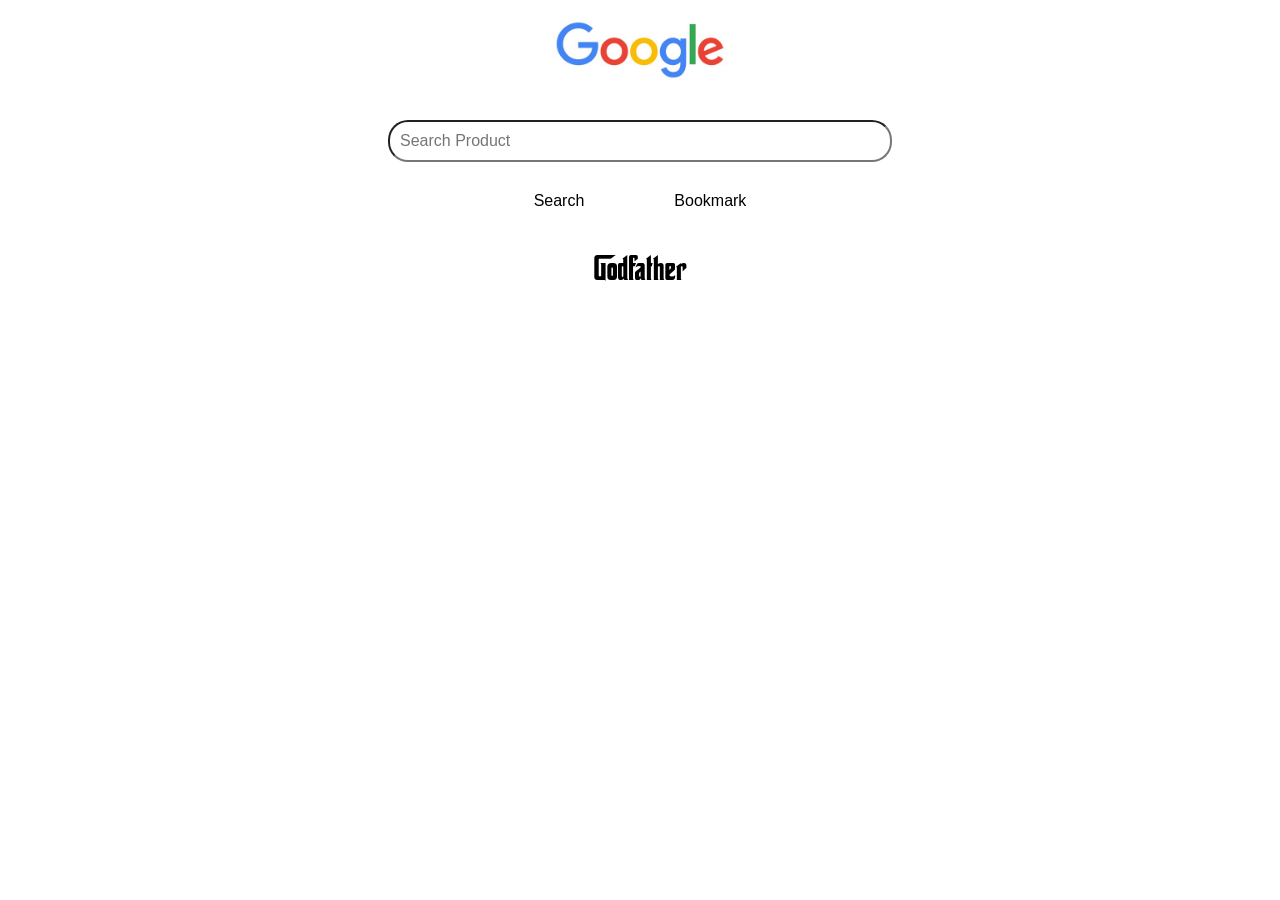
==== test-site/index.html @ e289137c "Initial commit" ====
<!doctype html>
<html lang="en-us">
  <head>
    <meta charset="utf-8" />
    <meta name="viewport" content="width=device-width" />
    <link rel="stylesheet" href="styles/style.css" />
    <link rel="preconnect" href="https://fonts.googleapis.com" />
    <link rel="preconnect" href="https://fonts.gstatic.com" crossorigin />
    <link
      href="https://fonts.googleapis.com/css2?family=Roboto:ital,wght@0,100..900;1,100..900&display=swap"
      rel="stylesheet"
    />
    <title>Test Site</title>
  </head>
  <body>
    <!-- this div is for the logo-->
    <div class="logo"></div>
    <input type="text" placeholder="Search Product" />
    <div class="btn"><button>Search</button> <button>Bookmark</button></div>
    <p>Godfather</p>
  </body>
</html>
---- test-site/styles/style.css ----
@font-face {
  src: url("../fonts/Corleone.ttf") format("truetype");
  font-family: "Corleone";
}

html {
  /* px means "pixels". The base font size is now 10 pixels high */
  font-size: 10px;
  /* Replace PLACEHOLDER with the font-family property value you got from Google Fonts */
  font-family: "Roboto", sans-serif;
}
html {
  background-color: #ffffff;
}

body {
  width: 600px;
  margin: 0 auto;
  background-color: #ffffff;
  padding: 0 20px 20px 20px;
}

img {
  display: block;
  margin: 0 auto;
  max-width: 40%;
}

input {
  display: block;
  margin: 20px auto;
  padding: 10px;
  width: 80%;
  font-size: 1.6rem;
  border-radius: 20px;
}

.btn {
  display: flex;
  justify-content: center;
  gap: 50px;
}
button {
  padding: 10px 20px;
  font-size: 1.6rem;
  border-radius: 20px;
  cursor: pointer;
  border: none;
  background-color: #ffffff;
}
P {
  text-align: center;
  font-size: 3rem;
  color: #000000;
  font-family: "Corleone";
}

.logo {
  background-image: url("../images/google.jpg");
  background-size: contain;
  background-repeat: no-repeat;
  width: 200px;
  height: 100px;
  margin-left: auto;
  margin-right: auto;
}

/* Add a hover effect to the logo */
.logo:hover {
  background-image: url("../images/firefox-icon.jpg");
}
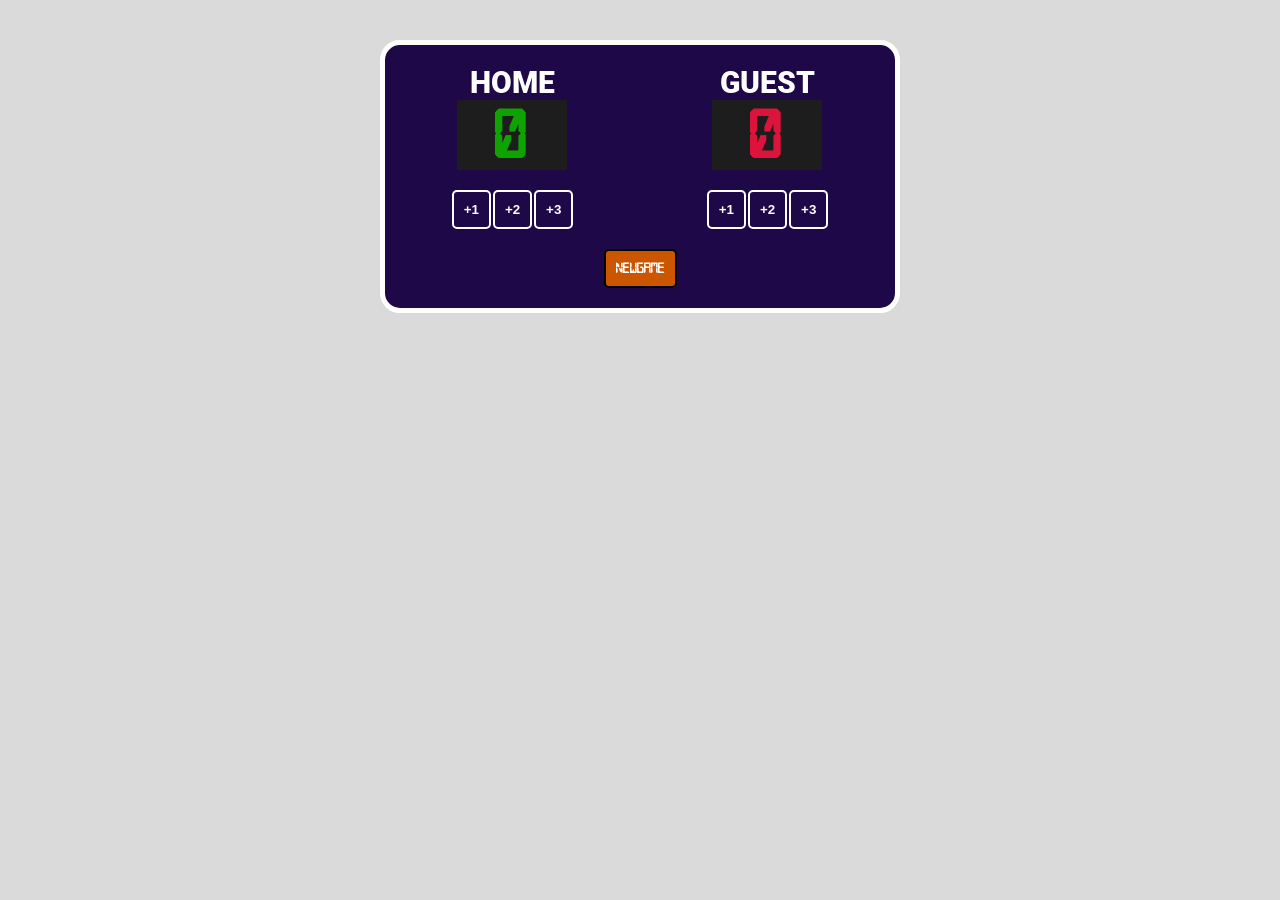
==== commit a238137b: "Add scoreboard UI, script, and styles Introduce a simple scoreboard feature: add a digital font asse" ====
--- a/test-site/index.html
+++ b/test-site/index.html
@@ -13,10 +13,36 @@
     <title>Test Site</title>
   </head>
   <body>
-    <!-- this div is for the logo-->
+    <!-- this div is for the logo
     <div class="logo"></div>
     <input type="text" placeholder="Search Product" />
     <div class="btn"><button>Search</button> <button>Bookmark</button></div>
-    <p>Godfather</p>
+    <p>Godfather</p> -->
+      <div class="wrap">
+        <div class="goal-counter">
+          <div class="team">
+            <h1>HOME</h1>
+            <h2 id="home-count" class="count"></h2>
+            <div class="point-btn">
+              <button onclick="pointOne()">+1</button>
+              <button onclick="pointTwo()">+2</button>
+              <button onclick="pointThree()">+3</button>
+            </div>
+          </div>
+
+          <div class="team">
+            <h1>GUEST</h1>
+            <h2 id="guest-count" class="count"></h2>
+            <div class="point-btn">
+              <button onclick="pointOneEl()">+1</button>
+              <button onclick="pointTwoEl()">+2</button>
+              <button onclick="pointThreeEl()">+3</button>
+            </div>
+          </div>
+        </div>
+        <button id="newgame" onclick="newgame()">NEWGAME</button>
+      </div>
+    </body>
+    <script src="scripts/script.js"></script>
   </body>
 </html>
--- a/test-site/styles/style.css
+++ b/test-site/styles/style.css
@@ -2,7 +2,10 @@
   src: url("../fonts/Corleone.ttf") format("truetype");
   font-family: "Corleone";
 }
-
+@font-face {
+  font-family: counter;
+  src: url(../fonts/digital_counter_7.ttf);
+}
 html {
   /* px means "pixels". The base font size is now 10 pixels high */
   font-size: 10px;
@@ -10,17 +13,15 @@
   font-family: "Roboto", sans-serif;
 }
 html {
-  background-color: #ffffff;
+  background-color: #dadada;
 }
 
 body {
-  width: 600px;
   margin: 0 auto;
-  background-color: #ffffff;
-  padding: 0 20px 20px 20px;
+  background-color: #dadada;
 }
 
-img {
+/* img {
   display: block;
   margin: 0 auto;
   max-width: 40%;
@@ -66,6 +67,88 @@
 }
 
 /* Add a hover effect to the logo */
-.logo:hover {
-  background-image: url("../images/firefox-icon.jpg");
+/* .logo:hover { */
+/* background-image: url("../images/firefox-icon.jpg"); */
+/* } */
+.wrap {
+  width: 510px;
+  background-color: rgb(31, 8, 71);
+  padding: 20px 0px;
+  margin: 40px auto;
+  border: 5px solid rgb(255, 255, 255);
+  border-radius: 20px;
+  justify-content: center;
+  text-align: center;
 }
+.goal-counter {
+  display: flex;
+  justify-content: space-around;
+  text-align: center;
+}
+
+.team {
+  justify-content: center;
+  text-align: center;
+}
+
+h1 {
+  color: #ffffff;
+  font-weight: 900;
+  font-size: 30px;
+  margin: 0px;
+}
+
+#home-count {
+  background-color: rgb(29, 29, 29);
+  width: 110px;
+  height: 60px;
+  color: crimson;
+  font-size: 60px;
+  font-weight: 900;
+  font-family: counter;
+  padding: 5px 0px;
+}
+
+#home-count {
+  background-color: rgb(29, 29, 29);
+  width: 110px;
+  height: 60px;
+  color: rgb(15, 163, 2);
+  font-size: 60px;
+  font-weight: 900;
+  font-family: counter;
+  padding: 5px 0px;
+}
+
+#guest-count {
+  background-color: rgb(29, 29, 29);
+  width: 110px;
+  height: 60px;
+  color: crimson;
+  font-size: 60px;
+  font-weight: 900;
+  font-family: counter;
+  padding: 5px 0px;
+}
+button {
+  border-radius: 5px;
+  border: 2px solid white;
+  padding: 10px;
+  background-color: rgba(0, 0, 255, 0);
+  color: white;
+
+  font-weight: 900;
+}
+
+#newgame {
+  border: 2px solid black;
+  background-color: #cc5500;
+  margin-top: 20px;
+  font-family: counter;
+}
+
+.count {
+  margin: 0px auto 20px auto;
+  justify-content: center;
+  text-align: center;
+}
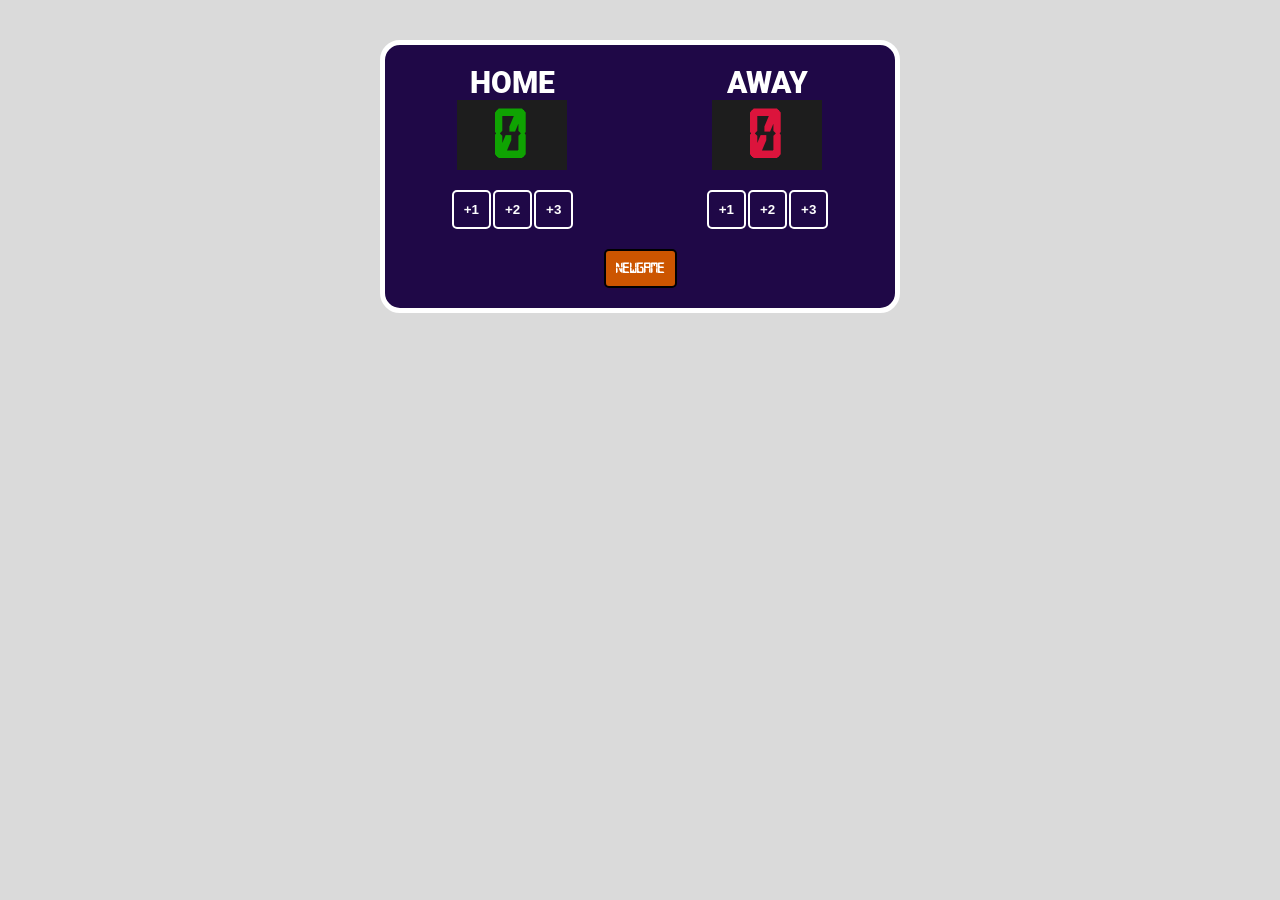
==== commit 685e61a3: "Update index.html" ====
--- a/test-site/index.html
+++ b/test-site/index.html
@@ -31,7 +31,7 @@
           </div>
 
           <div class="team">
-            <h1>GUEST</h1>
+            <h1>AWAY</h1>
             <h2 id="guest-count" class="count"></h2>
             <div class="point-btn">
               <button onclick="pointOneEl()">+1</button>
